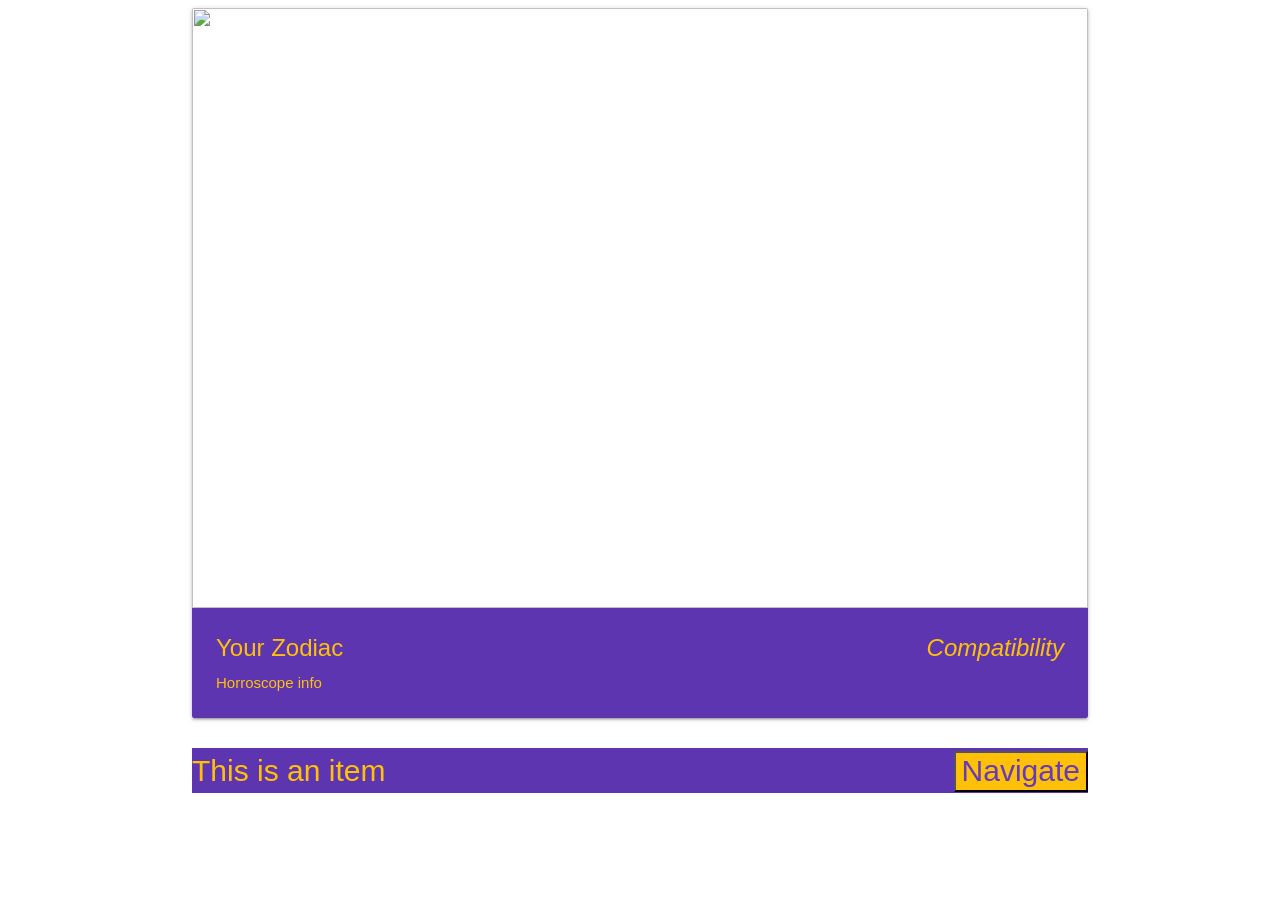
==== forecastpage.html @ bd27d3ee "Merge branch 'main' into localStorage" ====
<!DOCTYPE html>
<html lang="en">
<head>
    <meta charset="UTF-8">
    <meta http-equiv="X-UA-Compatible" content="IE=edge">
    <meta name="viewport" content="width=device-width, initial-scale=1.0">
    <link rel="stylesheet" href="https://cdnjs.cloudflare.com/ajax/libs/materialize/1.0.0/css/materialize.min.css">
    <link rel="stylesheet" href="style.css">
    <title>Document</title>
</head>
<body class="">
    <div class="container">
        <!-- <div class="row"> -->
            <div class="card col s-12">
                <div class="card-image waves-effect waves-block waves-light">
                <img class="activator" src="https://cdn.pixabay.com/photo/2015/10/17/19/30/astrology-993127_960_720.jpg">
                </div>
                <div class="card-content deep-purple darken-1 amber-text">
                <span class="card-title activator" id="zodiactitle">Your Zodiac<i class="material-icons right">Compatibility</i></span>
                <p id="info1">Horroscope info</p>
                </div>
                <div class="card-reveal">
                <span class="card-title grey-text text-darken-4" id="compatibility">Compatibility<i class="material-icons right">close</i></span>
                <p id="info2">Here is some more information about this zodiac that is only revealed once clicked on.</p>
                </div>
            </div>

            <div>
                <ul id="prev-searches">
                    <!-- <li>placeholder<button class="right">Navigate</button></li>
                    <li>placeholder<button class="right">Navigate</button></li>
                    <li>placeholder<button class="right">Navigate</button></li> -->
                    <li class="deep-purple darken-1 amber-text">This is an item
                        <div class="buttons right">
                          <button class="amber deep-purple-text darken-1-text">Navigate</button> </li>
                          
                </ul>
            </div>
    </div>
        <!-- </div>  -->
    <!-- </div> -->



</body>
<script src="forecast.js"></script>
<script src="https://cdnjs.cloudflare.com/ajax/libs/materialize/1.0.0/js/materialize.min.js"></script>
</html>
---- style.css ----
body {
    background-image: url('https://cdn.pixabay.com/photo/2017/09/12/11/56/universe-2742113_960_720.jpg');
    background-repeat: no-repeat;
    background-size: 110%;
}

/* can give body a class instead to make background iamges dynamic with zodiac or day */

.font-adj {
    font-size: 4rem;
    font-weight: 1000;
    color: White;
}

.label-adj {
    font-weight: 600;

}

img {
    height: 40rem;
    width: 10rem;
}

.container {
    max-width: unset;
}

ul {
    font-size: 2rem;
}
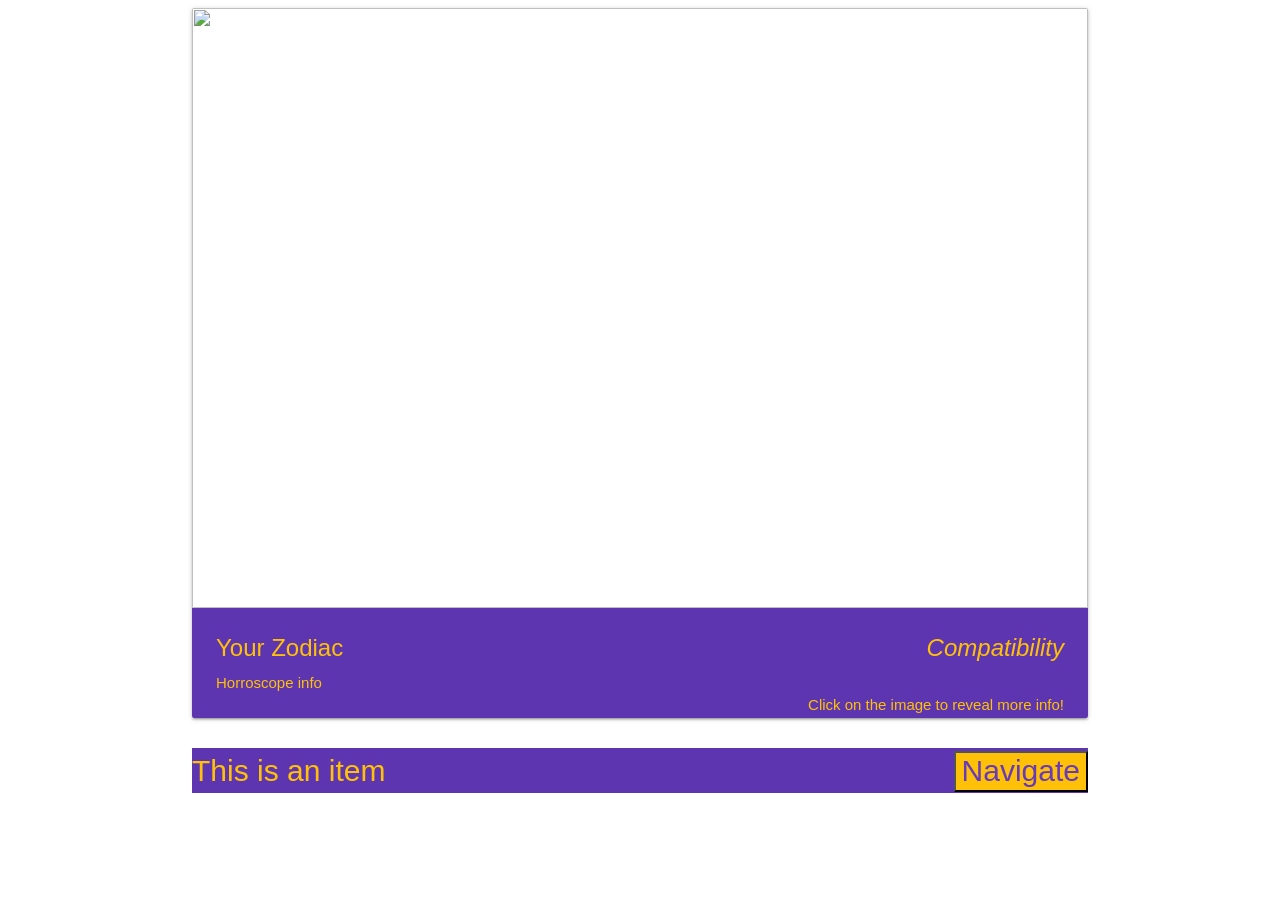
==== commit 8b0a446d: "Made ui slightly more intuitive" ====
--- a/forecastpage.html
+++ b/forecastpage.html
@@ -18,10 +18,13 @@
                 <div class="card-content deep-purple darken-1 amber-text">
                 <span class="card-title activator" id="zodiactitle">Your Zodiac<i class="material-icons right">Compatibility</i></span>
                 <p id="info1">Horroscope info</p>
+                <p class="amber-text right">Click on the image to reveal more info!</p>
                 </div>
                 <div class="card-reveal">
-                <span class="card-title grey-text text-darken-4" id="compatibility">Compatibility<i class="material-icons right">close</i></span>
+                <span class="card-title grey-text text-darken-4" id="compatibility">True Facts About Your Sign<i class="material-icons right">close</i></span>
                 <p id="info2">Here is some more information about this zodiac that is only revealed once clicked on.</p>
+                <p id="info3"></p>
+                <p id="info4"></p>
                 </div>
             </div>
 
@@ -43,6 +46,10 @@
 
 
 </body>
+<script src="https://code.jquery.com/jquery-1.12.4.js"></script>
+<script src="https://code.jquery.com/ui/1.12.1/jquery-ui.js"></script>
+<script src="https://cdnjs.cloudflare.com/ajax/libs/materialize/1.0.0/js/materialize.min.js"></script>
+<script src="script.js"></script>
 <script src="forecast.js"></script>
-<script src="https://cdnjs.cloudflare.com/ajax/libs/materialize/1.0.0/js/materialize.min.js"></script>
-</html>+
+</html>
